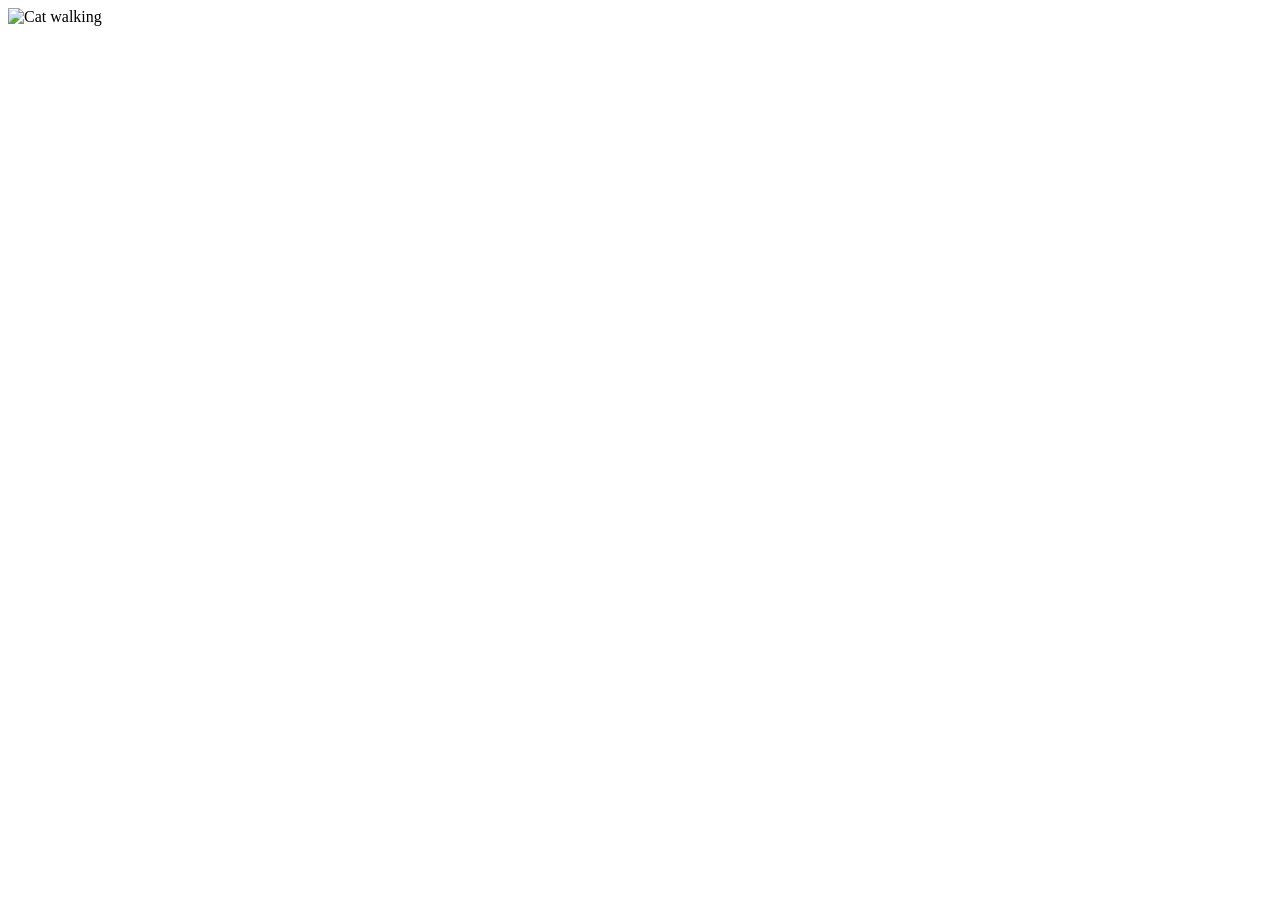
==== CatWalk-Async/await/index.html @ c4e33019 "Added basic html and js files to catwalk 2" ====
<!DOCTYPE html>
<html lang="en">
  <head>
    <meta charset="UTF-8" />
    <meta name="viewport" content="width=device-width, initial-scale=1.0" />
    <title>Cat Walk</title>
    <style>
      img {
        position: absolute;
      }
    </style>
  </head>
  <body>
    <img
      src="http://www.anniemation.com/clip_art/images/cat-walk.gif"
      alt="Cat walking"
    />
    <script src="index.js"></script>
  </body>
</html>
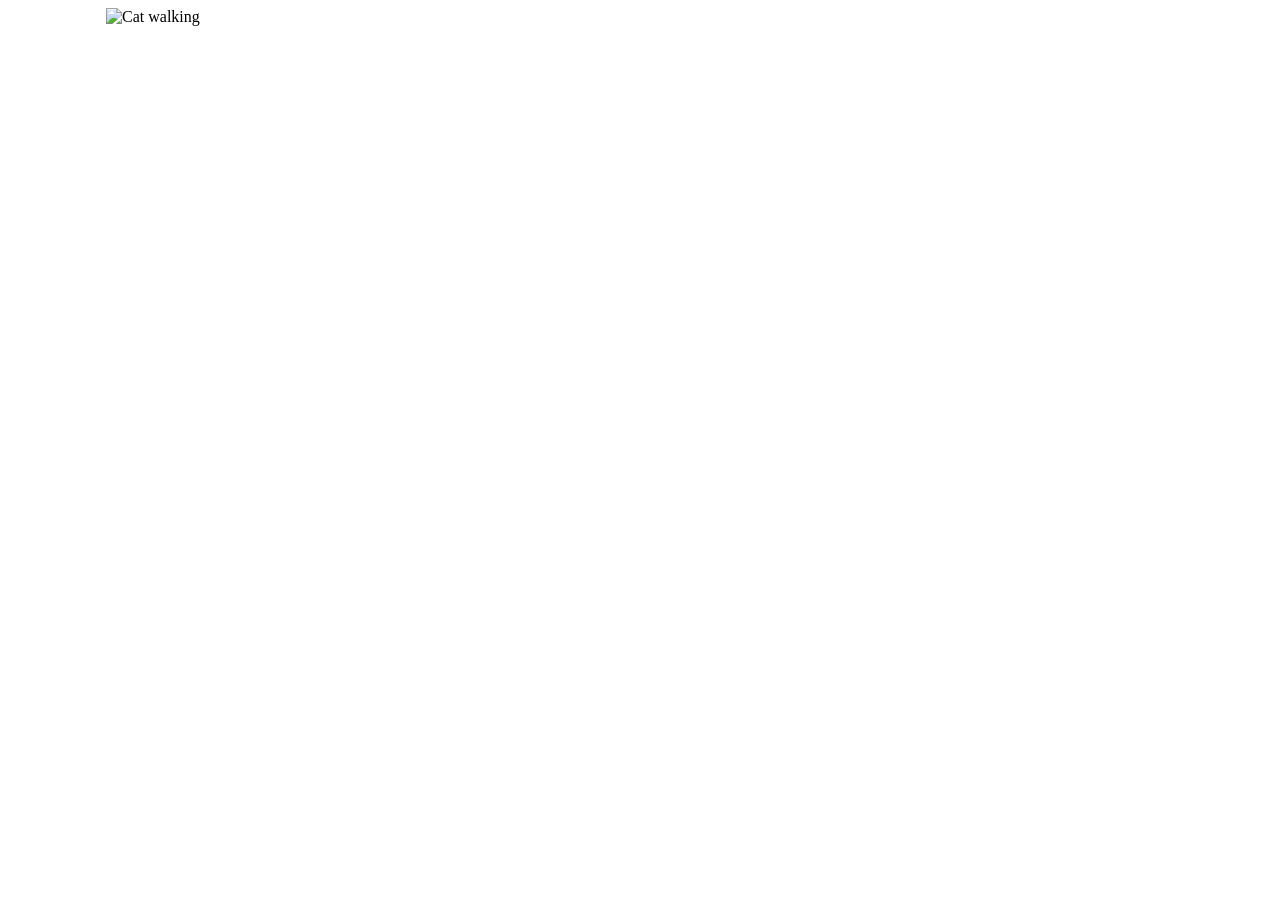
==== commit d64b3eb8: "Added solution to catwalk.js" ====
--- a/CatWalk-Async/await/index.html
+++ b/CatWalk-Async/await/index.html
@@ -15,6 +15,6 @@
       src="http://www.anniemation.com/clip_art/images/cat-walk.gif"
       alt="Cat walking"
     />
-    <script src="index.js"></script>
+    <script src="catWalk.js"></script>
   </body>
 </html>
